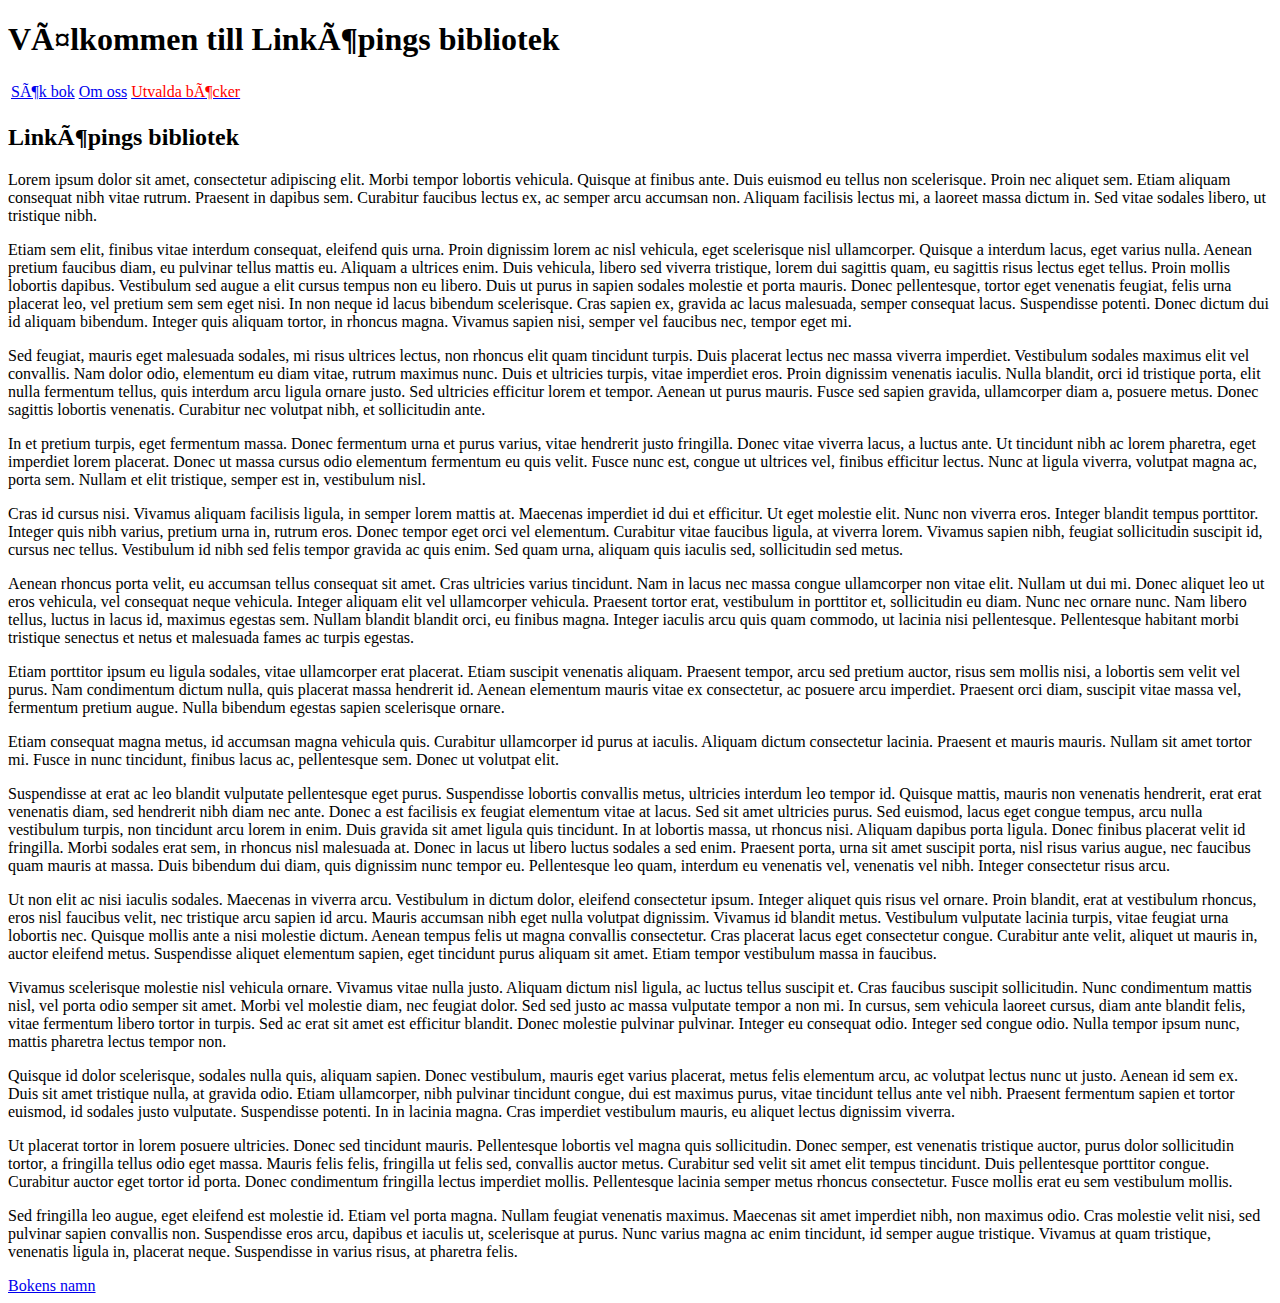
==== index.html @ e961cad3 "added text to index page aswell as booktip in the bottom. Also linked CSS-file for smooth scrolling " ====
<!DOCTYPE html>
<html>
  <head>
    <meta charset="utc-8" />
    <link rel="icon" href="img/favicon.ico">
    <link rel="stylesheet" href="style.css">
    <script src="script.js" defer></script>
    <title>Linköpings bibliotek</title>
  </head>
  <body>
    <header>
      <h1>Välkommen till Linköpings bibliotek</h1>
      <table>
        <tr>
          <td><a href="search.html">Sök bok</a></td>
          <td><a href="about.html">Om oss</a></td>
          <td><a href="index.html#boktips"><font color="red">Utvalda böcker</font></a></td>
        </tr>
      </table>
    </header>

    <section>
        <h2>Linköpings bibliotek</h2>
        <p>Lorem ipsum dolor sit amet, consectetur adipiscing elit. Morbi tempor lobortis vehicula. Quisque at finibus ante. Duis euismod eu tellus non scelerisque. Proin nec aliquet sem. Etiam aliquam consequat nibh vitae rutrum. Praesent in dapibus sem. Curabitur faucibus lectus ex, ac semper arcu accumsan non. Aliquam facilisis lectus mi, a laoreet massa dictum in. Sed vitae sodales libero, ut tristique nibh. </p>
        <p>Etiam sem elit, finibus vitae interdum consequat, eleifend quis urna. Proin dignissim lorem ac nisl vehicula, eget scelerisque nisl ullamcorper. Quisque a interdum lacus, eget varius nulla. Aenean pretium faucibus diam, eu pulvinar tellus mattis eu. Aliquam a ultrices enim. Duis vehicula, libero sed viverra tristique, lorem dui sagittis quam, eu sagittis risus lectus eget tellus. Proin mollis lobortis dapibus. Vestibulum sed augue a elit cursus tempus non eu libero. Duis ut purus in sapien sodales molestie et porta mauris. Donec pellentesque, tortor eget venenatis feugiat, felis urna placerat leo, vel pretium sem sem eget nisi. In non neque id lacus bibendum scelerisque. Cras sapien ex, gravida ac lacus malesuada, semper consequat lacus. Suspendisse potenti. Donec dictum dui id aliquam bibendum. Integer quis aliquam tortor, in rhoncus magna. Vivamus sapien nisi, semper vel faucibus nec, tempor eget mi. </p>
        <p>Sed feugiat, mauris eget malesuada sodales, mi risus ultrices lectus, non rhoncus elit quam tincidunt turpis. Duis placerat lectus nec massa viverra imperdiet. Vestibulum sodales maximus elit vel convallis. Nam dolor odio, elementum eu diam vitae, rutrum maximus nunc. Duis et ultricies turpis, vitae imperdiet eros. Proin dignissim venenatis iaculis. Nulla blandit, orci id tristique porta, elit nulla fermentum tellus, quis interdum arcu ligula ornare justo. Sed ultricies efficitur lorem et tempor. Aenean ut purus mauris. Fusce sed sapien gravida, ullamcorper diam a, posuere metus. Donec sagittis lobortis venenatis. Curabitur nec volutpat nibh, et sollicitudin ante. </p>
        <p>In et pretium turpis, eget fermentum massa. Donec fermentum urna et purus varius, vitae hendrerit justo fringilla. Donec vitae viverra lacus, a luctus ante. Ut tincidunt nibh ac lorem pharetra, eget imperdiet lorem placerat. Donec ut massa cursus odio elementum fermentum eu quis velit. Fusce nunc est, congue ut ultrices vel, finibus efficitur lectus. Nunc at ligula viverra, volutpat magna ac, porta sem. Nullam et elit tristique, semper est in, vestibulum nisl. </p>
        <p>Cras id cursus nisi. Vivamus aliquam facilisis ligula, in semper lorem mattis at. Maecenas imperdiet id dui et efficitur. Ut eget molestie elit. Nunc non viverra eros. Integer blandit tempus porttitor. Integer quis nibh varius, pretium urna in, rutrum eros. Donec tempor eget orci vel elementum. Curabitur vitae faucibus ligula, at viverra lorem. Vivamus sapien nibh, feugiat sollicitudin suscipit id, cursus nec tellus. Vestibulum id nibh sed felis tempor gravida ac quis enim. Sed quam urna, aliquam quis iaculis sed, sollicitudin sed metus.</p>
        <p>Aenean rhoncus porta velit, eu accumsan tellus consequat sit amet. Cras ultricies varius tincidunt. Nam in lacus nec massa congue ullamcorper non vitae elit. Nullam ut dui mi. Donec aliquet leo ut eros vehicula, vel consequat neque vehicula. Integer aliquam elit vel ullamcorper vehicula. Praesent tortor erat, vestibulum in porttitor et, sollicitudin eu diam. Nunc nec ornare nunc. Nam libero tellus, luctus in lacus id, maximus egestas sem. Nullam blandit blandit orci, eu finibus magna. Integer iaculis arcu quis quam commodo, ut lacinia nisi pellentesque. Pellentesque habitant morbi tristique senectus et netus et malesuada fames ac turpis egestas. </p>
        <p>Etiam porttitor ipsum eu ligula sodales, vitae ullamcorper erat placerat. Etiam suscipit venenatis aliquam. Praesent tempor, arcu sed pretium auctor, risus sem mollis nisi, a lobortis sem velit vel purus. Nam condimentum dictum nulla, quis placerat massa hendrerit id. Aenean elementum mauris vitae ex consectetur, ac posuere arcu imperdiet. Praesent orci diam, suscipit vitae massa vel, fermentum pretium augue. Nulla bibendum egestas sapien scelerisque ornare. </p>
        <p>Etiam consequat magna metus, id accumsan magna vehicula quis. Curabitur ullamcorper id purus at iaculis. Aliquam dictum consectetur lacinia. Praesent et mauris mauris. Nullam sit amet tortor mi. Fusce in nunc tincidunt, finibus lacus ac, pellentesque sem. Donec ut volutpat elit. </p>
        <p>Suspendisse at erat ac leo blandit vulputate pellentesque eget purus. Suspendisse lobortis convallis metus, ultricies interdum leo tempor id. Quisque mattis, mauris non venenatis hendrerit, erat erat venenatis diam, sed hendrerit nibh diam nec ante. Donec a est facilisis ex feugiat elementum vitae at lacus. Sed sit amet ultricies purus. Sed euismod, lacus eget congue tempus, arcu nulla vestibulum turpis, non tincidunt arcu lorem in enim. Duis gravida sit amet ligula quis tincidunt. In at lobortis massa, ut rhoncus nisi. Aliquam dapibus porta ligula. Donec finibus placerat velit id fringilla. Morbi sodales erat sem, in rhoncus nisl malesuada at. Donec in lacus ut libero luctus sodales a sed enim. Praesent porta, urna sit amet suscipit porta, nisl risus varius augue, nec faucibus quam mauris at massa. Duis bibendum dui diam, quis dignissim nunc tempor eu. Pellentesque leo quam, interdum eu venenatis vel, venenatis vel nibh. Integer consectetur risus arcu. </p>
        <p>Ut non elit ac nisi iaculis sodales. Maecenas in viverra arcu. Vestibulum in dictum dolor, eleifend consectetur ipsum. Integer aliquet quis risus vel ornare. Proin blandit, erat at vestibulum rhoncus, eros nisl faucibus velit, nec tristique arcu sapien id arcu. Mauris accumsan nibh eget nulla volutpat dignissim. Vivamus id blandit metus. Vestibulum vulputate lacinia turpis, vitae feugiat urna lobortis nec. Quisque mollis ante a nisi molestie dictum. Aenean tempus felis ut magna convallis consectetur. Cras placerat lacus eget consectetur congue. Curabitur ante velit, aliquet ut mauris in, auctor eleifend metus. Suspendisse aliquet elementum sapien, eget tincidunt purus aliquam sit amet. Etiam tempor vestibulum massa in faucibus. </p>
        <p>Vivamus scelerisque molestie nisl vehicula ornare. Vivamus vitae nulla justo. Aliquam dictum nisl ligula, ac luctus tellus suscipit et. Cras faucibus suscipit sollicitudin. Nunc condimentum mattis nisl, vel porta odio semper sit amet. Morbi vel molestie diam, nec feugiat dolor. Sed sed justo ac massa vulputate tempor a non mi. In cursus, sem vehicula laoreet cursus, diam ante blandit felis, vitae fermentum libero tortor in turpis. Sed ac erat sit amet est efficitur blandit. Donec molestie pulvinar pulvinar. Integer eu consequat odio. Integer sed congue odio. Nulla tempor ipsum nunc, mattis pharetra lectus tempor non. </p>
        <p>Quisque id dolor scelerisque, sodales nulla quis, aliquam sapien. Donec vestibulum, mauris eget varius placerat, metus felis elementum arcu, ac volutpat lectus nunc ut justo. Aenean id sem ex. Duis sit amet tristique nulla, at gravida odio. Etiam ullamcorper, nibh pulvinar tincidunt congue, dui est maximus purus, vitae tincidunt tellus ante vel nibh. Praesent fermentum sapien et tortor euismod, id sodales justo vulputate. Suspendisse potenti. In in lacinia magna. Cras imperdiet vestibulum mauris, eu aliquet lectus dignissim viverra. </p>
        <p>Ut placerat tortor in lorem posuere ultricies. Donec sed tincidunt mauris. Pellentesque lobortis vel magna quis sollicitudin. Donec semper, est venenatis tristique auctor, purus dolor sollicitudin tortor, a fringilla tellus odio eget massa. Mauris felis felis, fringilla ut felis sed, convallis auctor metus. Curabitur sed velit sit amet elit tempus tincidunt. Duis pellentesque porttitor congue. Curabitur auctor eget tortor id porta. Donec condimentum fringilla lectus imperdiet mollis. Pellentesque lacinia semper metus rhoncus consectetur. Fusce mollis erat eu sem vestibulum mollis. </p>
        <p>Sed fringilla leo augue, eget eleifend est molestie id. Etiam vel porta magna. Nullam feugiat venenatis maximus. Maecenas sit amet imperdiet nibh, non maximus odio. Cras molestie velit nisi, sed pulvinar sapien convallis non. Suspendisse eros arcu, dapibus et iaculis ut, scelerisque at purus. Nunc varius magna ac enim tincidunt, id semper augue tristique. Vivamus at quam tristique, venenatis ligula in, placerat neque. Suspendisse in varius risus, at pharetra felis. </p>

    </section>
    <a href="db/9878-91-1-308918-6.html" id="boktips">Bokens namn</a>
  </body>
</html>
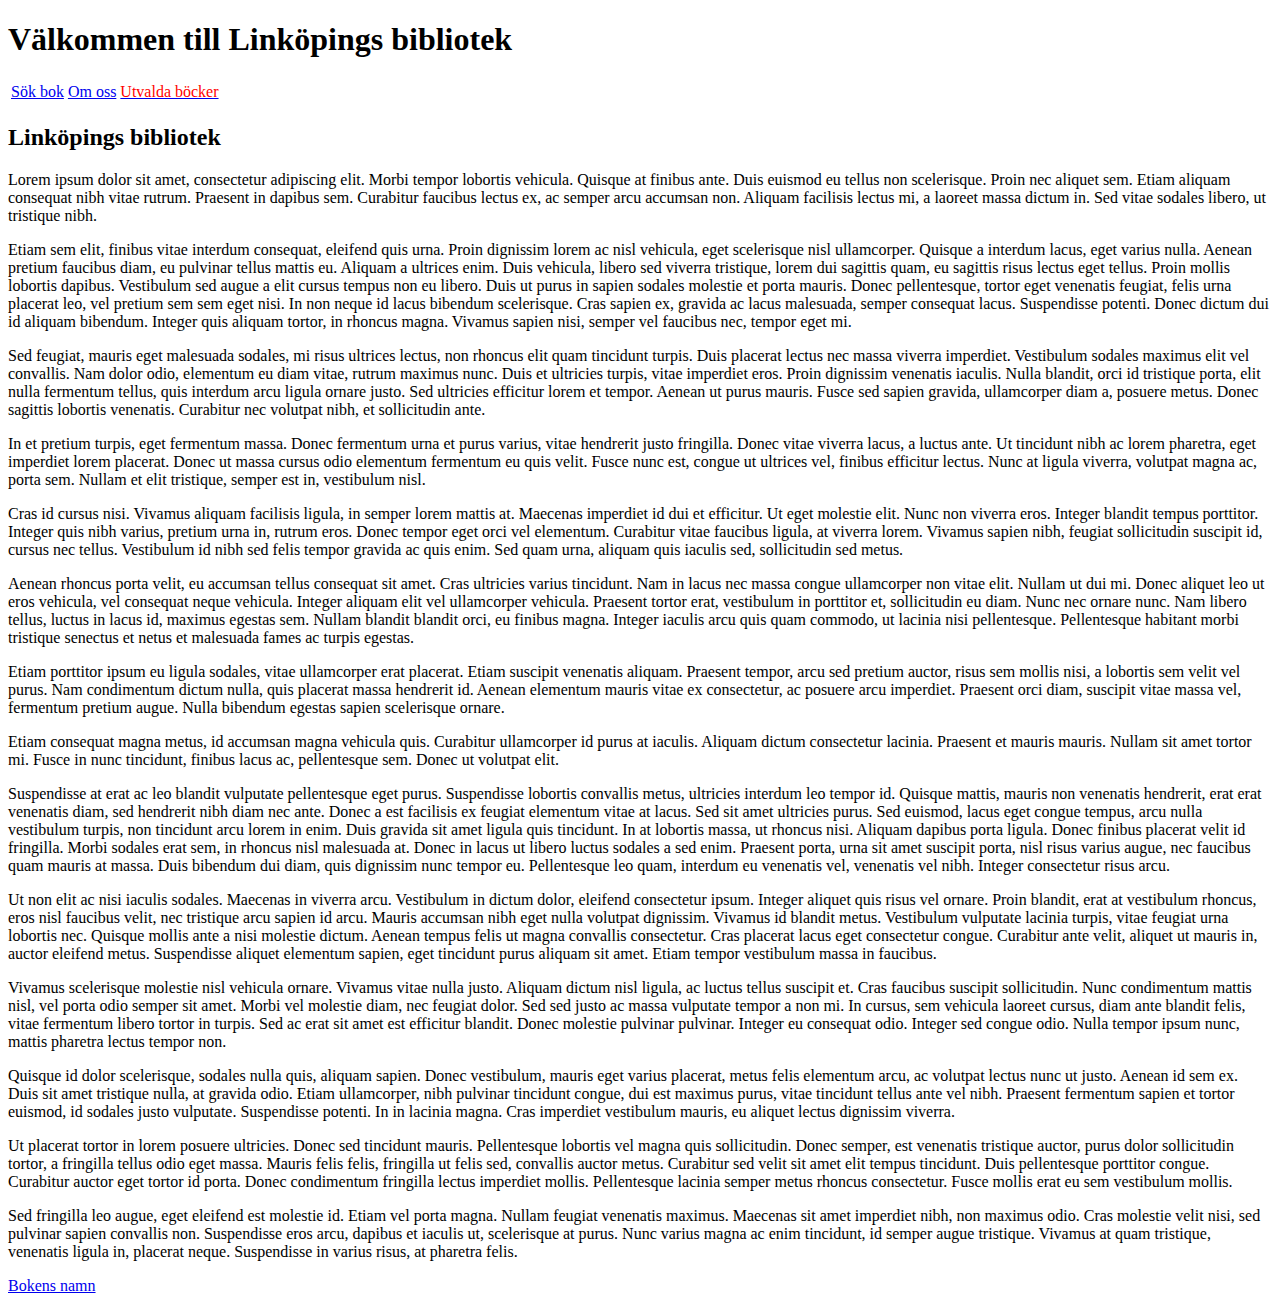
==== commit d5ff7d4b: "changed charset to correct UTF-8" ====
--- a/index.html
+++ b/index.html
@@ -1,7 +1,7 @@
 <!DOCTYPE html>
 <html>
   <head>
-    <meta charset="utc-8" />
+    <meta charset="UTF-8" />
     <link rel="icon" href="img/favicon.ico">
     <link rel="stylesheet" href="style.css">
     <script src="script.js" defer></script>
--- a/style.css
+++ b/style.css
@@ -0,0 +1,3 @@
+html{
+    scroll-behavior: smooth;
+}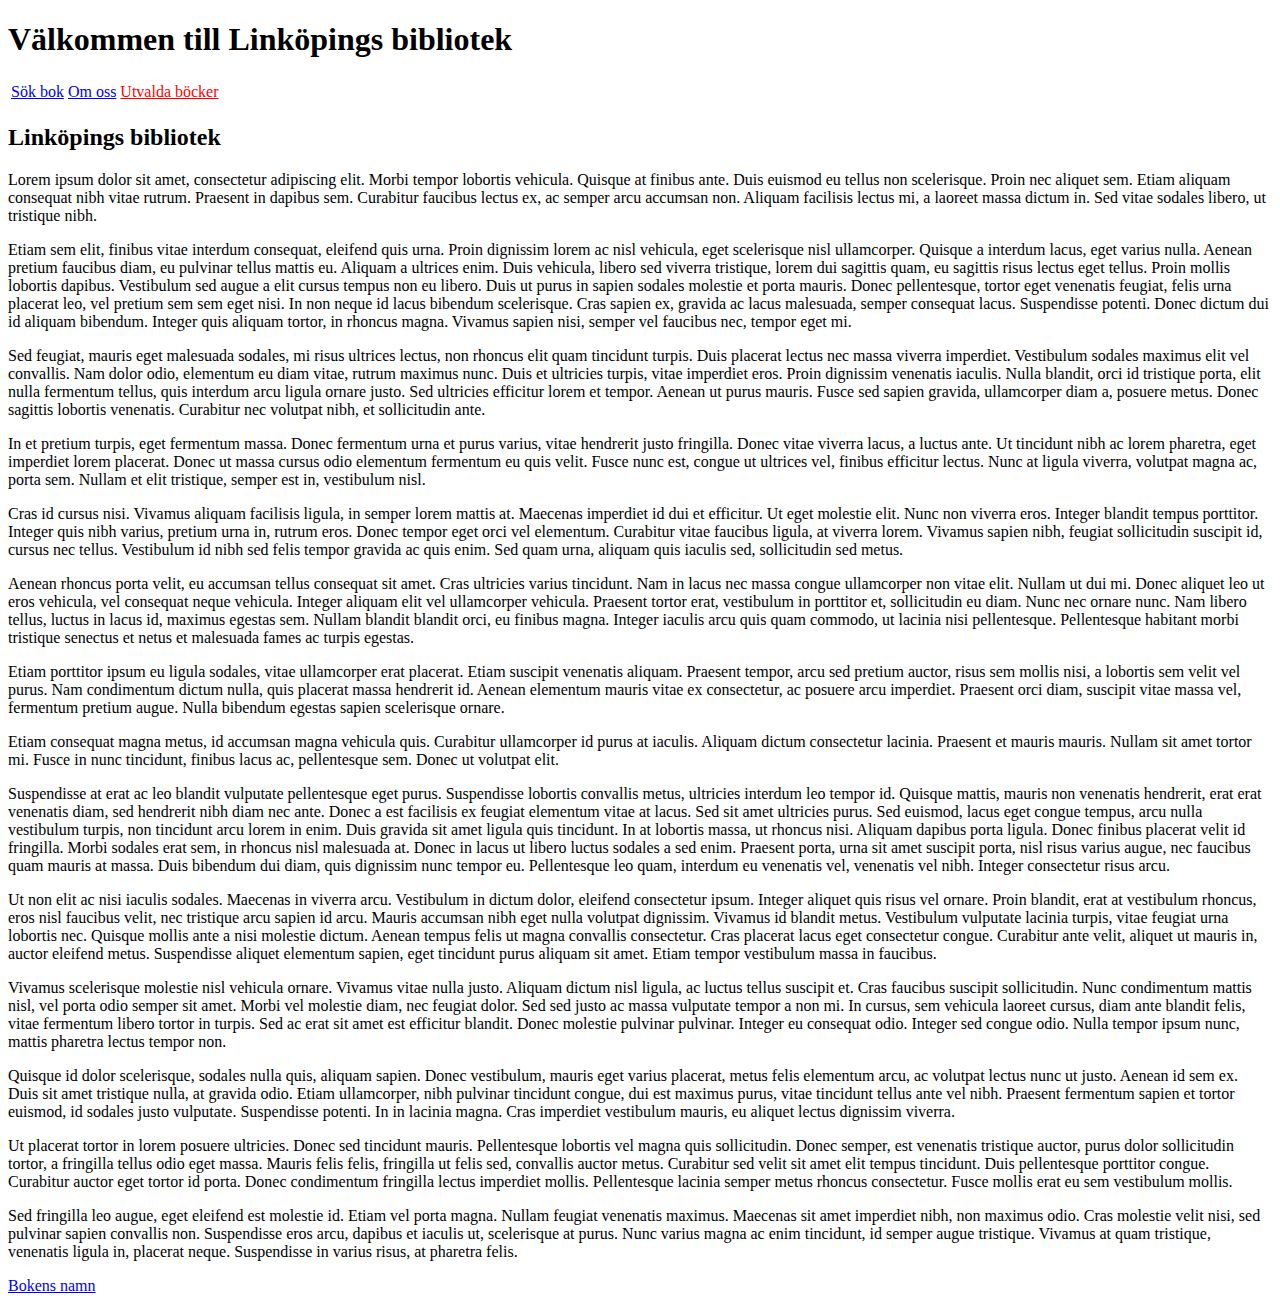
==== commit 82e8ac39: "put colorchange on utvalda böcker in css instead och for font" ====
--- a/index.html
+++ b/index.html
@@ -1,7 +1,7 @@
 <!DOCTYPE html>
-<html>
+<html lang="sv">
   <head>
-    <meta charset="UTF-8" />
+    <meta charset="UTF-8">
     <link rel="icon" href="img/favicon.ico">
     <link rel="stylesheet" href="style.css">
     <script src="script.js" defer></script>
@@ -14,7 +14,7 @@
         <tr>
           <td><a href="search.html">Sök bok</a></td>
           <td><a href="about.html">Om oss</a></td>
-          <td><a href="index.html#boktips"><font color="red">Utvalda böcker</font></a></td>
+          <td><a href="index.html#boktips" class="chosenbooks">Utvalda böcker</a></td>
         </tr>
       </table>
     </header>
--- a/style.css
+++ b/style.css
@@ -1,3 +1,7 @@
 html{
     scroll-behavior: smooth;
+}
+
+.chosenbooks{
+    color: red;
 }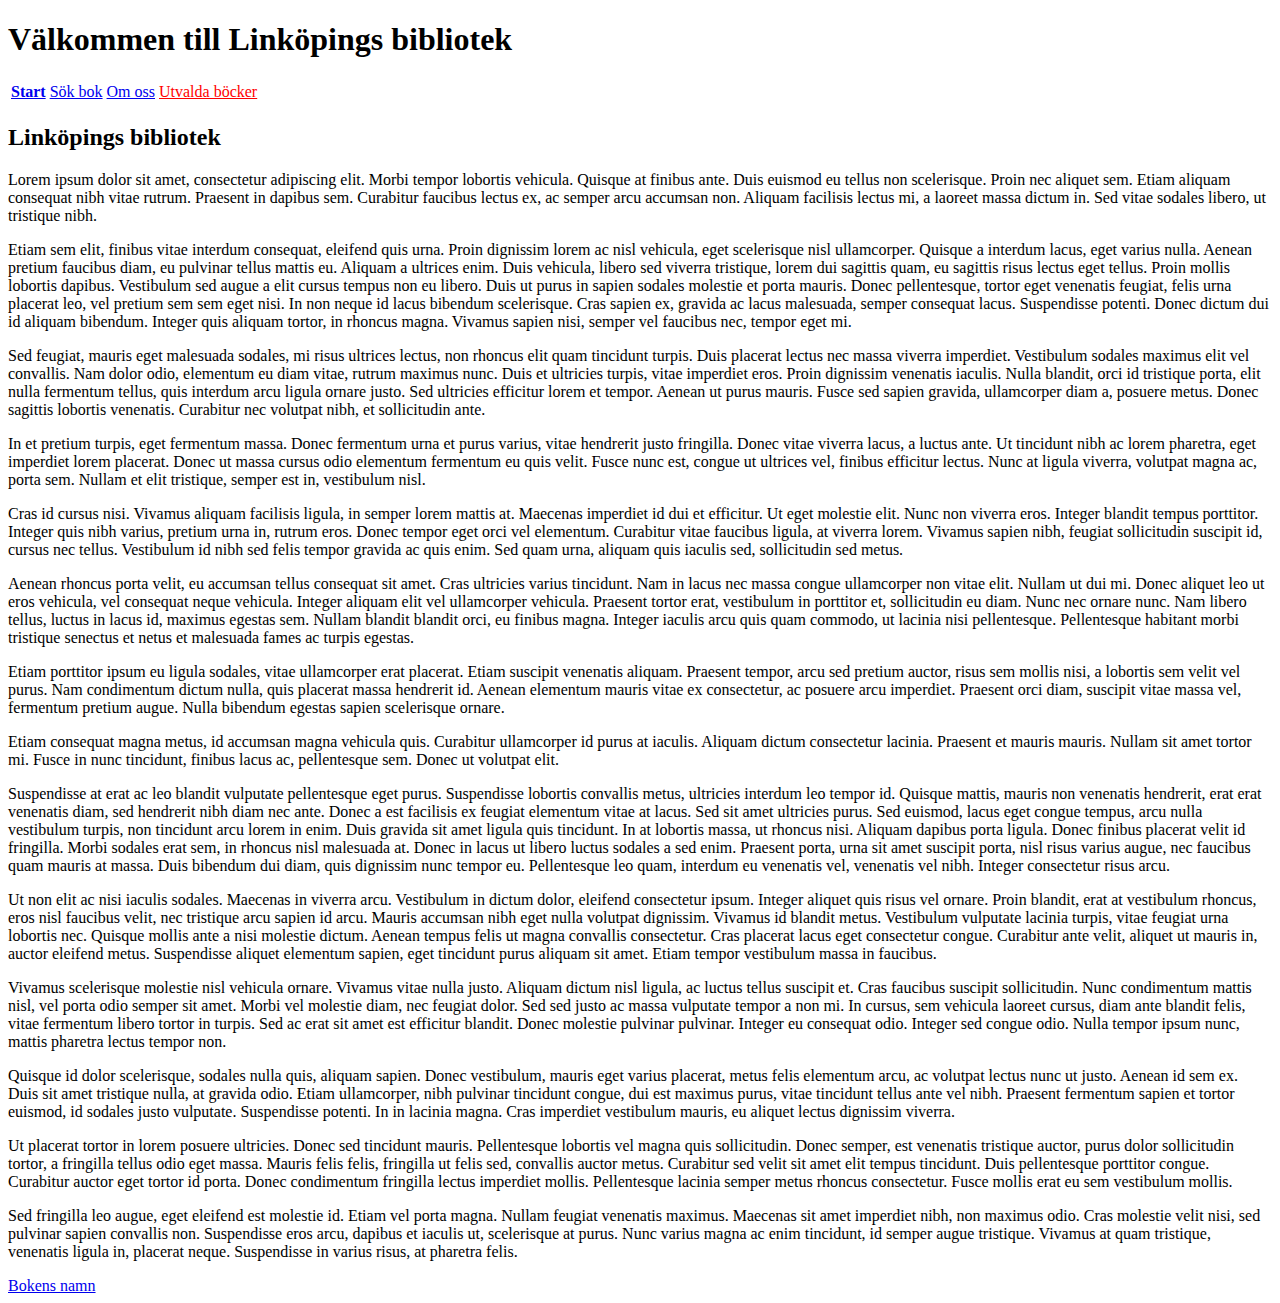
==== commit 67dd9f77: "added a book to the book-page with corresponding ISBN" ====
--- a/index.html
+++ b/index.html
@@ -1,42 +1,187 @@
 <!DOCTYPE html>
 <html lang="sv">
-  <head>
-    <meta charset="UTF-8">
-    <link rel="icon" href="img/favicon.ico">
-    <link rel="stylesheet" href="style.css">
-    <script src="script.js" defer></script>
-    <title>Linköpings bibliotek</title>
-  </head>
-  <body>
-    <header>
-      <h1>Välkommen till Linköpings bibliotek</h1>
-      <table>
-        <tr>
-          <td><a href="search.html">Sök bok</a></td>
-          <td><a href="about.html">Om oss</a></td>
-          <td><a href="index.html#boktips" class="chosenbooks">Utvalda böcker</a></td>
-        </tr>
-      </table>
-    </header>
 
-    <section>
-        <h2>Linköpings bibliotek</h2>
-        <p>Lorem ipsum dolor sit amet, consectetur adipiscing elit. Morbi tempor lobortis vehicula. Quisque at finibus ante. Duis euismod eu tellus non scelerisque. Proin nec aliquet sem. Etiam aliquam consequat nibh vitae rutrum. Praesent in dapibus sem. Curabitur faucibus lectus ex, ac semper arcu accumsan non. Aliquam facilisis lectus mi, a laoreet massa dictum in. Sed vitae sodales libero, ut tristique nibh. </p>
-        <p>Etiam sem elit, finibus vitae interdum consequat, eleifend quis urna. Proin dignissim lorem ac nisl vehicula, eget scelerisque nisl ullamcorper. Quisque a interdum lacus, eget varius nulla. Aenean pretium faucibus diam, eu pulvinar tellus mattis eu. Aliquam a ultrices enim. Duis vehicula, libero sed viverra tristique, lorem dui sagittis quam, eu sagittis risus lectus eget tellus. Proin mollis lobortis dapibus. Vestibulum sed augue a elit cursus tempus non eu libero. Duis ut purus in sapien sodales molestie et porta mauris. Donec pellentesque, tortor eget venenatis feugiat, felis urna placerat leo, vel pretium sem sem eget nisi. In non neque id lacus bibendum scelerisque. Cras sapien ex, gravida ac lacus malesuada, semper consequat lacus. Suspendisse potenti. Donec dictum dui id aliquam bibendum. Integer quis aliquam tortor, in rhoncus magna. Vivamus sapien nisi, semper vel faucibus nec, tempor eget mi. </p>
-        <p>Sed feugiat, mauris eget malesuada sodales, mi risus ultrices lectus, non rhoncus elit quam tincidunt turpis. Duis placerat lectus nec massa viverra imperdiet. Vestibulum sodales maximus elit vel convallis. Nam dolor odio, elementum eu diam vitae, rutrum maximus nunc. Duis et ultricies turpis, vitae imperdiet eros. Proin dignissim venenatis iaculis. Nulla blandit, orci id tristique porta, elit nulla fermentum tellus, quis interdum arcu ligula ornare justo. Sed ultricies efficitur lorem et tempor. Aenean ut purus mauris. Fusce sed sapien gravida, ullamcorper diam a, posuere metus. Donec sagittis lobortis venenatis. Curabitur nec volutpat nibh, et sollicitudin ante. </p>
-        <p>In et pretium turpis, eget fermentum massa. Donec fermentum urna et purus varius, vitae hendrerit justo fringilla. Donec vitae viverra lacus, a luctus ante. Ut tincidunt nibh ac lorem pharetra, eget imperdiet lorem placerat. Donec ut massa cursus odio elementum fermentum eu quis velit. Fusce nunc est, congue ut ultrices vel, finibus efficitur lectus. Nunc at ligula viverra, volutpat magna ac, porta sem. Nullam et elit tristique, semper est in, vestibulum nisl. </p>
-        <p>Cras id cursus nisi. Vivamus aliquam facilisis ligula, in semper lorem mattis at. Maecenas imperdiet id dui et efficitur. Ut eget molestie elit. Nunc non viverra eros. Integer blandit tempus porttitor. Integer quis nibh varius, pretium urna in, rutrum eros. Donec tempor eget orci vel elementum. Curabitur vitae faucibus ligula, at viverra lorem. Vivamus sapien nibh, feugiat sollicitudin suscipit id, cursus nec tellus. Vestibulum id nibh sed felis tempor gravida ac quis enim. Sed quam urna, aliquam quis iaculis sed, sollicitudin sed metus.</p>
-        <p>Aenean rhoncus porta velit, eu accumsan tellus consequat sit amet. Cras ultricies varius tincidunt. Nam in lacus nec massa congue ullamcorper non vitae elit. Nullam ut dui mi. Donec aliquet leo ut eros vehicula, vel consequat neque vehicula. Integer aliquam elit vel ullamcorper vehicula. Praesent tortor erat, vestibulum in porttitor et, sollicitudin eu diam. Nunc nec ornare nunc. Nam libero tellus, luctus in lacus id, maximus egestas sem. Nullam blandit blandit orci, eu finibus magna. Integer iaculis arcu quis quam commodo, ut lacinia nisi pellentesque. Pellentesque habitant morbi tristique senectus et netus et malesuada fames ac turpis egestas. </p>
-        <p>Etiam porttitor ipsum eu ligula sodales, vitae ullamcorper erat placerat. Etiam suscipit venenatis aliquam. Praesent tempor, arcu sed pretium auctor, risus sem mollis nisi, a lobortis sem velit vel purus. Nam condimentum dictum nulla, quis placerat massa hendrerit id. Aenean elementum mauris vitae ex consectetur, ac posuere arcu imperdiet. Praesent orci diam, suscipit vitae massa vel, fermentum pretium augue. Nulla bibendum egestas sapien scelerisque ornare. </p>
-        <p>Etiam consequat magna metus, id accumsan magna vehicula quis. Curabitur ullamcorper id purus at iaculis. Aliquam dictum consectetur lacinia. Praesent et mauris mauris. Nullam sit amet tortor mi. Fusce in nunc tincidunt, finibus lacus ac, pellentesque sem. Donec ut volutpat elit. </p>
-        <p>Suspendisse at erat ac leo blandit vulputate pellentesque eget purus. Suspendisse lobortis convallis metus, ultricies interdum leo tempor id. Quisque mattis, mauris non venenatis hendrerit, erat erat venenatis diam, sed hendrerit nibh diam nec ante. Donec a est facilisis ex feugiat elementum vitae at lacus. Sed sit amet ultricies purus. Sed euismod, lacus eget congue tempus, arcu nulla vestibulum turpis, non tincidunt arcu lorem in enim. Duis gravida sit amet ligula quis tincidunt. In at lobortis massa, ut rhoncus nisi. Aliquam dapibus porta ligula. Donec finibus placerat velit id fringilla. Morbi sodales erat sem, in rhoncus nisl malesuada at. Donec in lacus ut libero luctus sodales a sed enim. Praesent porta, urna sit amet suscipit porta, nisl risus varius augue, nec faucibus quam mauris at massa. Duis bibendum dui diam, quis dignissim nunc tempor eu. Pellentesque leo quam, interdum eu venenatis vel, venenatis vel nibh. Integer consectetur risus arcu. </p>
-        <p>Ut non elit ac nisi iaculis sodales. Maecenas in viverra arcu. Vestibulum in dictum dolor, eleifend consectetur ipsum. Integer aliquet quis risus vel ornare. Proin blandit, erat at vestibulum rhoncus, eros nisl faucibus velit, nec tristique arcu sapien id arcu. Mauris accumsan nibh eget nulla volutpat dignissim. Vivamus id blandit metus. Vestibulum vulputate lacinia turpis, vitae feugiat urna lobortis nec. Quisque mollis ante a nisi molestie dictum. Aenean tempus felis ut magna convallis consectetur. Cras placerat lacus eget consectetur congue. Curabitur ante velit, aliquet ut mauris in, auctor eleifend metus. Suspendisse aliquet elementum sapien, eget tincidunt purus aliquam sit amet. Etiam tempor vestibulum massa in faucibus. </p>
-        <p>Vivamus scelerisque molestie nisl vehicula ornare. Vivamus vitae nulla justo. Aliquam dictum nisl ligula, ac luctus tellus suscipit et. Cras faucibus suscipit sollicitudin. Nunc condimentum mattis nisl, vel porta odio semper sit amet. Morbi vel molestie diam, nec feugiat dolor. Sed sed justo ac massa vulputate tempor a non mi. In cursus, sem vehicula laoreet cursus, diam ante blandit felis, vitae fermentum libero tortor in turpis. Sed ac erat sit amet est efficitur blandit. Donec molestie pulvinar pulvinar. Integer eu consequat odio. Integer sed congue odio. Nulla tempor ipsum nunc, mattis pharetra lectus tempor non. </p>
-        <p>Quisque id dolor scelerisque, sodales nulla quis, aliquam sapien. Donec vestibulum, mauris eget varius placerat, metus felis elementum arcu, ac volutpat lectus nunc ut justo. Aenean id sem ex. Duis sit amet tristique nulla, at gravida odio. Etiam ullamcorper, nibh pulvinar tincidunt congue, dui est maximus purus, vitae tincidunt tellus ante vel nibh. Praesent fermentum sapien et tortor euismod, id sodales justo vulputate. Suspendisse potenti. In in lacinia magna. Cras imperdiet vestibulum mauris, eu aliquet lectus dignissim viverra. </p>
-        <p>Ut placerat tortor in lorem posuere ultricies. Donec sed tincidunt mauris. Pellentesque lobortis vel magna quis sollicitudin. Donec semper, est venenatis tristique auctor, purus dolor sollicitudin tortor, a fringilla tellus odio eget massa. Mauris felis felis, fringilla ut felis sed, convallis auctor metus. Curabitur sed velit sit amet elit tempus tincidunt. Duis pellentesque porttitor congue. Curabitur auctor eget tortor id porta. Donec condimentum fringilla lectus imperdiet mollis. Pellentesque lacinia semper metus rhoncus consectetur. Fusce mollis erat eu sem vestibulum mollis. </p>
-        <p>Sed fringilla leo augue, eget eleifend est molestie id. Etiam vel porta magna. Nullam feugiat venenatis maximus. Maecenas sit amet imperdiet nibh, non maximus odio. Cras molestie velit nisi, sed pulvinar sapien convallis non. Suspendisse eros arcu, dapibus et iaculis ut, scelerisque at purus. Nunc varius magna ac enim tincidunt, id semper augue tristique. Vivamus at quam tristique, venenatis ligula in, placerat neque. Suspendisse in varius risus, at pharetra felis. </p>
+<head>
+  <meta charset="UTF-8" />
+  <link rel="icon" href="img/favicon.ico">
+  <link rel="stylesheet" href="style.css">
+  <script src="script.js" defer></script>
+  <title>Linköpings bibliotek</title>
+</head>
 
-    </section>
-    <a href="db/9878-91-1-308918-6.html" id="boktips">Bokens namn</a>
-  </body>
-</html>
+<body>
+  <header>
+    <h1>Välkommen till Linköpings bibliotek</h1>
+    <table>
+      <tr>
+        <td>
+          <a href="index.html"><strong>Start</strong></a>
+        </td>
+        <td><a href="search.html">Sök bok</a></td>
+        <td><a href="about.html">Om oss</a></td>
+        <td>
+          <a href="index.html#boktips" class="chosenbooks">Utvalda böcker</a>
+        </td>
+      </tr>
+    </table>
+  </header>
+
+  <section>
+    <h2>Linköpings bibliotek</h2>
+    <p>
+      Lorem ipsum dolor sit amet, consectetur adipiscing elit. Morbi tempor
+      lobortis vehicula. Quisque at finibus ante. Duis euismod eu tellus non
+      scelerisque. Proin nec aliquet sem. Etiam aliquam consequat nibh vitae
+      rutrum. Praesent in dapibus sem. Curabitur faucibus lectus ex, ac semper
+      arcu accumsan non. Aliquam facilisis lectus mi, a laoreet massa dictum
+      in. Sed vitae sodales libero, ut tristique nibh.
+    </p>
+    <p>
+      Etiam sem elit, finibus vitae interdum consequat, eleifend quis urna.
+      Proin dignissim lorem ac nisl vehicula, eget scelerisque nisl
+      ullamcorper. Quisque a interdum lacus, eget varius nulla. Aenean pretium
+      faucibus diam, eu pulvinar tellus mattis eu. Aliquam a ultrices enim.
+      Duis vehicula, libero sed viverra tristique, lorem dui sagittis quam, eu
+      sagittis risus lectus eget tellus. Proin mollis lobortis dapibus.
+      Vestibulum sed augue a elit cursus tempus non eu libero. Duis ut purus
+      in sapien sodales molestie et porta mauris. Donec pellentesque, tortor
+      eget venenatis feugiat, felis urna placerat leo, vel pretium sem sem
+      eget nisi. In non neque id lacus bibendum scelerisque. Cras sapien ex,
+      gravida ac lacus malesuada, semper consequat lacus. Suspendisse potenti.
+      Donec dictum dui id aliquam bibendum. Integer quis aliquam tortor, in
+      rhoncus magna. Vivamus sapien nisi, semper vel faucibus nec, tempor eget
+      mi.
+    </p>
+    <p>
+      Sed feugiat, mauris eget malesuada sodales, mi risus ultrices lectus,
+      non rhoncus elit quam tincidunt turpis. Duis placerat lectus nec massa
+      viverra imperdiet. Vestibulum sodales maximus elit vel convallis. Nam
+      dolor odio, elementum eu diam vitae, rutrum maximus nunc. Duis et
+      ultricies turpis, vitae imperdiet eros. Proin dignissim venenatis
+      iaculis. Nulla blandit, orci id tristique porta, elit nulla fermentum
+      tellus, quis interdum arcu ligula ornare justo. Sed ultricies efficitur
+      lorem et tempor. Aenean ut purus mauris. Fusce sed sapien gravida,
+      ullamcorper diam a, posuere metus. Donec sagittis lobortis venenatis.
+      Curabitur nec volutpat nibh, et sollicitudin ante.
+    </p>
+    <p>
+      In et pretium turpis, eget fermentum massa. Donec fermentum urna et
+      purus varius, vitae hendrerit justo fringilla. Donec vitae viverra
+      lacus, a luctus ante. Ut tincidunt nibh ac lorem pharetra, eget
+      imperdiet lorem placerat. Donec ut massa cursus odio elementum fermentum
+      eu quis velit. Fusce nunc est, congue ut ultrices vel, finibus efficitur
+      lectus. Nunc at ligula viverra, volutpat magna ac, porta sem. Nullam et
+      elit tristique, semper est in, vestibulum nisl.
+    </p>
+    <p>
+      Cras id cursus nisi. Vivamus aliquam facilisis ligula, in semper lorem
+      mattis at. Maecenas imperdiet id dui et efficitur. Ut eget molestie
+      elit. Nunc non viverra eros. Integer blandit tempus porttitor. Integer
+      quis nibh varius, pretium urna in, rutrum eros. Donec tempor eget orci
+      vel elementum. Curabitur vitae faucibus ligula, at viverra lorem.
+      Vivamus sapien nibh, feugiat sollicitudin suscipit id, cursus nec
+      tellus. Vestibulum id nibh sed felis tempor gravida ac quis enim. Sed
+      quam urna, aliquam quis iaculis sed, sollicitudin sed metus.
+    </p>
+    <p>
+      Aenean rhoncus porta velit, eu accumsan tellus consequat sit amet. Cras
+      ultricies varius tincidunt. Nam in lacus nec massa congue ullamcorper
+      non vitae elit. Nullam ut dui mi. Donec aliquet leo ut eros vehicula,
+      vel consequat neque vehicula. Integer aliquam elit vel ullamcorper
+      vehicula. Praesent tortor erat, vestibulum in porttitor et, sollicitudin
+      eu diam. Nunc nec ornare nunc. Nam libero tellus, luctus in lacus id,
+      maximus egestas sem. Nullam blandit blandit orci, eu finibus magna.
+      Integer iaculis arcu quis quam commodo, ut lacinia nisi pellentesque.
+      Pellentesque habitant morbi tristique senectus et netus et malesuada
+      fames ac turpis egestas.
+    </p>
+    <p>
+      Etiam porttitor ipsum eu ligula sodales, vitae ullamcorper erat
+      placerat. Etiam suscipit venenatis aliquam. Praesent tempor, arcu sed
+      pretium auctor, risus sem mollis nisi, a lobortis sem velit vel purus.
+      Nam condimentum dictum nulla, quis placerat massa hendrerit id. Aenean
+      elementum mauris vitae ex consectetur, ac posuere arcu imperdiet.
+      Praesent orci diam, suscipit vitae massa vel, fermentum pretium augue.
+      Nulla bibendum egestas sapien scelerisque ornare.
+    </p>
+    <p>
+      Etiam consequat magna metus, id accumsan magna vehicula quis. Curabitur
+      ullamcorper id purus at iaculis. Aliquam dictum consectetur lacinia.
+      Praesent et mauris mauris. Nullam sit amet tortor mi. Fusce in nunc
+      tincidunt, finibus lacus ac, pellentesque sem. Donec ut volutpat elit.
+    </p>
+    <p>
+      Suspendisse at erat ac leo blandit vulputate pellentesque eget purus.
+      Suspendisse lobortis convallis metus, ultricies interdum leo tempor id.
+      Quisque mattis, mauris non venenatis hendrerit, erat erat venenatis
+      diam, sed hendrerit nibh diam nec ante. Donec a est facilisis ex feugiat
+      elementum vitae at lacus. Sed sit amet ultricies purus. Sed euismod,
+      lacus eget congue tempus, arcu nulla vestibulum turpis, non tincidunt
+      arcu lorem in enim. Duis gravida sit amet ligula quis tincidunt. In at
+      lobortis massa, ut rhoncus nisi. Aliquam dapibus porta ligula. Donec
+      finibus placerat velit id fringilla. Morbi sodales erat sem, in rhoncus
+      nisl malesuada at. Donec in lacus ut libero luctus sodales a sed enim.
+      Praesent porta, urna sit amet suscipit porta, nisl risus varius augue,
+      nec faucibus quam mauris at massa. Duis bibendum dui diam, quis
+      dignissim nunc tempor eu. Pellentesque leo quam, interdum eu venenatis
+      vel, venenatis vel nibh. Integer consectetur risus arcu.
+    </p>
+    <p>
+      Ut non elit ac nisi iaculis sodales. Maecenas in viverra arcu.
+      Vestibulum in dictum dolor, eleifend consectetur ipsum. Integer aliquet
+      quis risus vel ornare. Proin blandit, erat at vestibulum rhoncus, eros
+      nisl faucibus velit, nec tristique arcu sapien id arcu. Mauris accumsan
+      nibh eget nulla volutpat dignissim. Vivamus id blandit metus. Vestibulum
+      vulputate lacinia turpis, vitae feugiat urna lobortis nec. Quisque
+      mollis ante a nisi molestie dictum. Aenean tempus felis ut magna
+      convallis consectetur. Cras placerat lacus eget consectetur congue.
+      Curabitur ante velit, aliquet ut mauris in, auctor eleifend metus.
+      Suspendisse aliquet elementum sapien, eget tincidunt purus aliquam sit
+      amet. Etiam tempor vestibulum massa in faucibus.
+    </p>
+    <p>
+      Vivamus scelerisque molestie nisl vehicula ornare. Vivamus vitae nulla
+      justo. Aliquam dictum nisl ligula, ac luctus tellus suscipit et. Cras
+      faucibus suscipit sollicitudin. Nunc condimentum mattis nisl, vel porta
+      odio semper sit amet. Morbi vel molestie diam, nec feugiat dolor. Sed
+      sed justo ac massa vulputate tempor a non mi. In cursus, sem vehicula
+      laoreet cursus, diam ante blandit felis, vitae fermentum libero tortor
+      in turpis. Sed ac erat sit amet est efficitur blandit. Donec molestie
+      pulvinar pulvinar. Integer eu consequat odio. Integer sed congue odio.
+      Nulla tempor ipsum nunc, mattis pharetra lectus tempor non.
+    </p>
+    <p>
+      Quisque id dolor scelerisque, sodales nulla quis, aliquam sapien. Donec
+      vestibulum, mauris eget varius placerat, metus felis elementum arcu, ac
+      volutpat lectus nunc ut justo. Aenean id sem ex. Duis sit amet tristique
+      nulla, at gravida odio. Etiam ullamcorper, nibh pulvinar tincidunt
+      congue, dui est maximus purus, vitae tincidunt tellus ante vel nibh.
+      Praesent fermentum sapien et tortor euismod, id sodales justo vulputate.
+      Suspendisse potenti. In in lacinia magna. Cras imperdiet vestibulum
+      mauris, eu aliquet lectus dignissim viverra.
+    </p>
+    <p>
+      Ut placerat tortor in lorem posuere ultricies. Donec sed tincidunt
+      mauris. Pellentesque lobortis vel magna quis sollicitudin. Donec semper,
+      est venenatis tristique auctor, purus dolor sollicitudin tortor, a
+      fringilla tellus odio eget massa. Mauris felis felis, fringilla ut felis
+      sed, convallis auctor metus. Curabitur sed velit sit amet elit tempus
+      tincidunt. Duis pellentesque porttitor congue. Curabitur auctor eget
+      tortor id porta. Donec condimentum fringilla lectus imperdiet mollis.
+      Pellentesque lacinia semper metus rhoncus consectetur. Fusce mollis erat
+      eu sem vestibulum mollis.
+    </p>
+    <p>
+      Sed fringilla leo augue, eget eleifend est molestie id. Etiam vel porta
+      magna. Nullam feugiat venenatis maximus. Maecenas sit amet imperdiet
+      nibh, non maximus odio. Cras molestie velit nisi, sed pulvinar sapien
+      convallis non. Suspendisse eros arcu, dapibus et iaculis ut, scelerisque
+      at purus. Nunc varius magna ac enim tincidunt, id semper augue
+      tristique. Vivamus at quam tristique, venenatis ligula in, placerat
+      neque. Suspendisse in varius risus, at pharetra felis.
+    </p>
+  </section>
+  <a href="db/9878-91-1-308918-6.html" id="boktips">Bokens namn</a>
+</body>
+
+</html>--- a/style.css
+++ b/style.css
@@ -1,7 +1,11 @@
-html{
+html {
     scroll-behavior: smooth;
 }
 
-.chosenbooks{
+.chosenbooks {
     color: red;
+}
+
+a:hover {
+    font-size: 18px;
 }